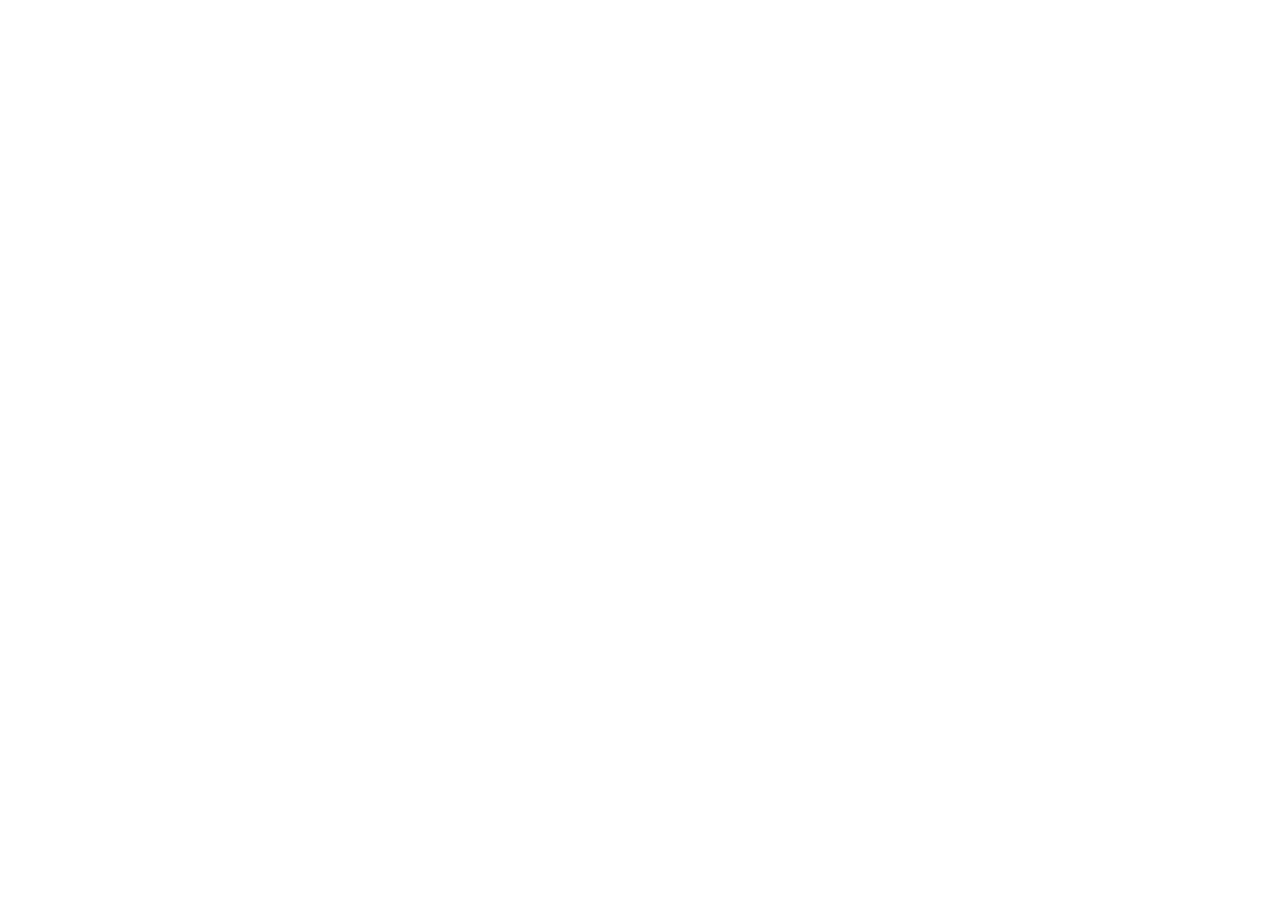
==== googleMapView.html @ 6f988c94 "update" ====
<!DOCTYPE html>
<html lang="en">
<head>
  <meta charset="UTF-8">
  <meta name="viewport" content="width=device-width, initial-scale=1.0">
  <title>Google Map View</title>
</head>
<body>
  <iframe width="600" 
height="450" 
frameborder="0" 
style="border:0"
src="https://www.google.com/maps/embed/v1/view?zoom=17&center=25.0399%2C121.5127&key=AIzaSyDc2aenuCj1ZrrOXdvx1BqMEJ96_FifHc4" allowfullscreen>
</iframe>
</body>
</html>
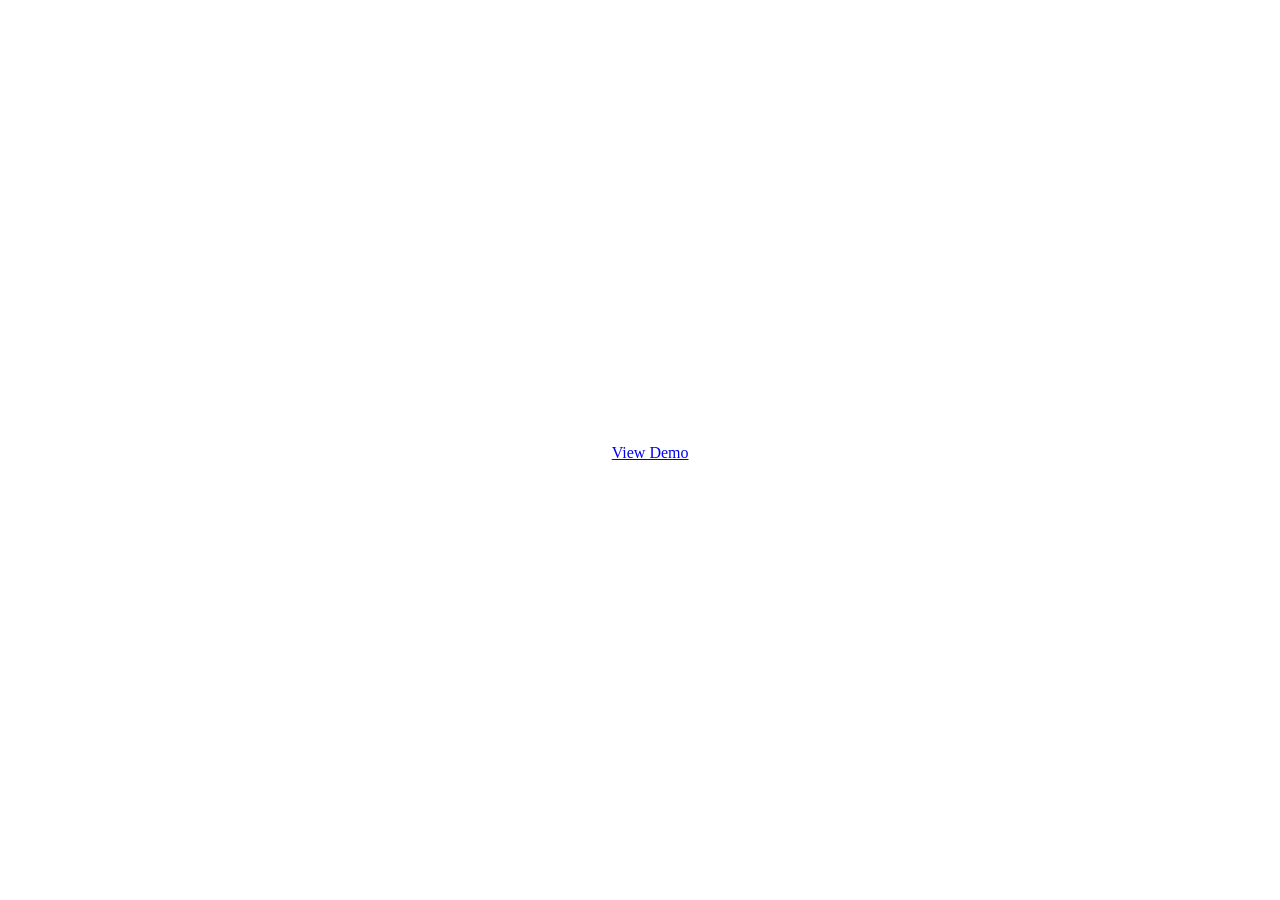
==== commit 953d19df: "direction" ====
--- a/googleMapView.html
+++ b/googleMapView.html
@@ -7,10 +7,12 @@
 </head>
 <body>
   <iframe width="600" 
-height="450" 
-frameborder="0" 
-style="border:0"
-src="https://www.google.com/maps/embed/v1/view?zoom=17&center=25.0399%2C121.5127&key=AIzaSyDc2aenuCj1ZrrOXdvx1BqMEJ96_FifHc4" allowfullscreen>
-</iframe>
+  height="450" 
+  frameborder="0" 
+  style="border:0"
+  src="https://www.google.com/maps/embed/v1/view?zoom=17&center=25.0399%2C121.5127&key=AIzaSyDc2aenuCj1ZrrOXdvx1BqMEJ96_FifHc4" allowfullscreen>
+  </iframe>
+
+  <a href="https://hsuchihting.github.io/GoogleMapAPI_Practice/googleMapPlace.html" title="View Mode" target="_blank">View Demo</a>
 </body>
 </html>
